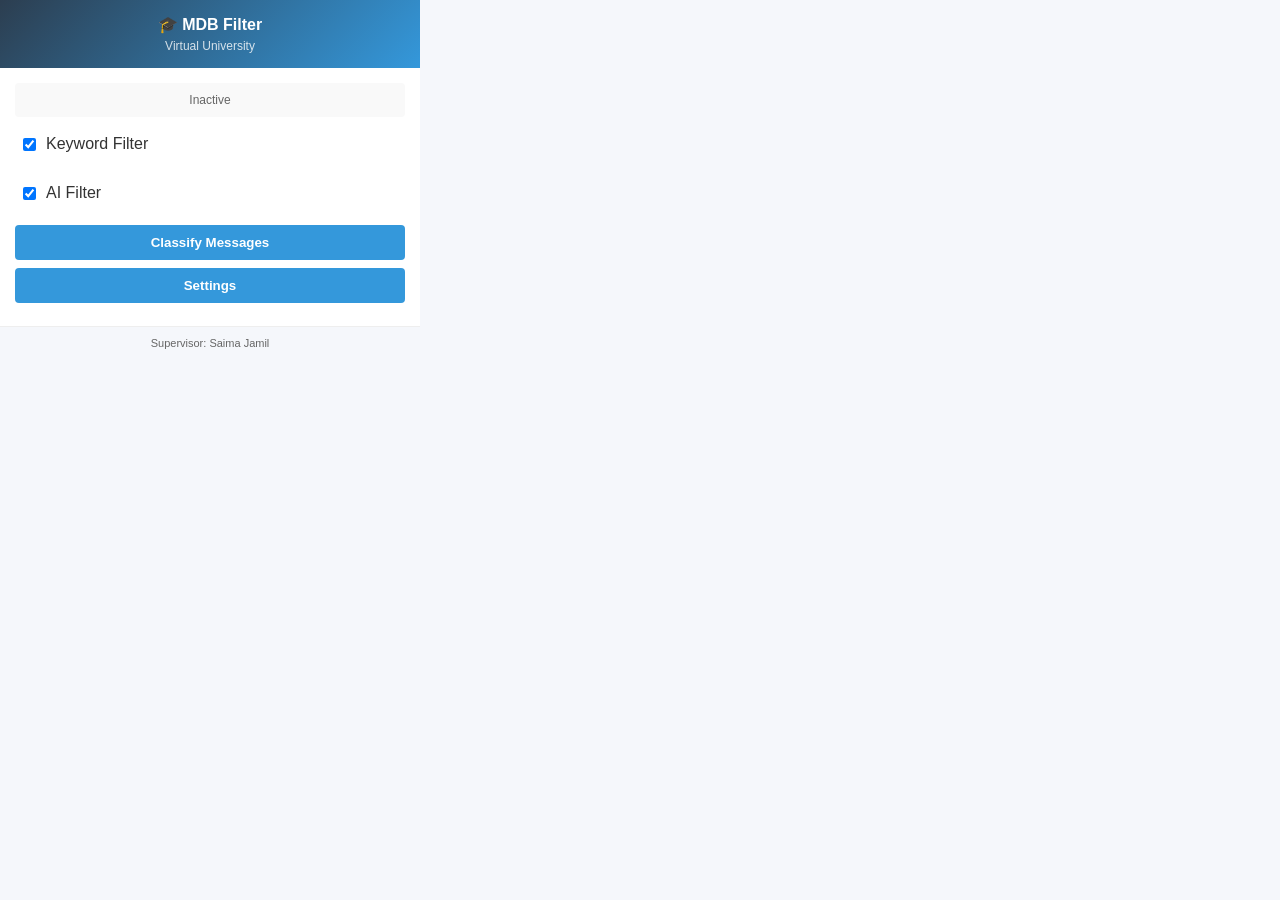
==== browser-extension/popup.html @ 7b4e1167 "conit" ====
<!--
Popup HTML for Chrome Extension
Provides quick access to filtering controls and page results
-->
<!DOCTYPE html>
<html>
<head>
    <style>
        * {
            margin: 0;
            padding: 0;
            box-sizing: border-box;
        }

        body {
            width: 420px;
            font-family: 'Segoe UI', Tahoma, Geneva, Verdana, sans-serif;
            background: #f5f7fb;
            color: #333;
        }

        .popup-header {
            background: linear-gradient(135deg, #2c3e50 0%, #3498db 100%);
            color: white;
            padding: 15px;
            text-align: center;
        }

        .popup-header h1 {
            font-size: 16px;
            margin-bottom: 5px;
        }

        .popup-header p {
            font-size: 12px;
            opacity: 0.8;
        }

        .popup-content {
            padding: 15px;
            background: white;
            max-height: 560px;
            overflow-y: auto;
        }

        .control-group {
            margin-bottom: 15px;
        }

        .control-group label {
            display: flex;
            align-items: center;
            padding: 8px;
            border-radius: 4px;
            cursor: pointer;
            transition: background 0.2s;
        }

        .control-group label:hover {
            background: #f0f0f0;
        }

        .control-group input[type="checkbox"] {
            margin-right: 10px;
            cursor: pointer;
        }

        .status {
            background: #f9f9f9;
            padding: 10px;
            border-radius: 4px;
            font-size: 12px;
            margin-bottom: 10px;
            text-align: center;
            color: #666;
        }

        .status.active {
            background: #d4edda;
            color: #155724;
        }

        #results {
            display: none;
            margin-top: 12px;
            padding: 12px;
            border: 1px solid #e1e7ef;
            border-radius: 6px;
            background: #f9fbfd;
        }

        .results-title {
            margin: 10px 0;
            padding-bottom: 6px;
            border-bottom: 2px solid #3498db;
            color: #2c3e50;
            font-size: 13px;
            font-weight: bold;
        }

        .stats-grid {
            display: grid;
            grid-template-columns: 1fr 1fr 1fr;
            gap: 8px;
        }

        .stat-box {
            padding: 9px;
            border: 1px solid #e1e7ef;
            border-radius: 5px;
            background: white;
            text-align: center;
        }

        .stat-box.academic {
            border-top: 4px solid #28a745;
        }

        .stat-box.non-academic {
            border-top: 4px solid #dc3545;
        }

        .stat-label {
            color: #667085;
            font-size: 10px;
        }

        .stat-value {
            margin-top: 4px;
            color: #1f2937;
            font-size: 17px;
            font-weight: bold;
        }

        .stat-percent {
            color: #98a2b3;
            font-size: 10px;
        }

        #messagesList {
            max-height: 220px;
            overflow-y: auto;
        }

        .message-item {
            margin-bottom: 8px;
            padding: 8px;
            border-left: 4px solid #98a2b3;
            border-radius: 5px;
            background: white;
        }

        .message-item.academic {
            border-left-color: #28a745;
            background: #f2fbf5;
        }

        .message-item.non-academic {
            border-left-color: #dc3545;
            background: #fff5f5;
        }

        .badge-inline {
            display: inline-block;
            margin-bottom: 5px;
            padding: 3px 6px;
            border-radius: 3px;
            font-size: 10px;
            font-weight: bold;
        }

        .badge-inline.academic {
            background: #d4edda;
            color: #155724;
        }

        .badge-inline.non-academic {
            background: #f8d7da;
            color: #721c24;
        }

        .message-text {
            color: #475467;
            font-size: 11px;
            line-height: 1.4;
            word-break: break-word;
        }

        .more-messages {
            padding: 8px;
            color: #667085;
            font-size: 11px;
            font-style: italic;
            text-align: center;
        }

        button {
            width: 100%;
            padding: 10px;
            margin-bottom: 8px;
            border: none;
            border-radius: 4px;
            background: #3498db;
            color: white;
            cursor: pointer;
            font-weight: bold;
            transition: background 0.2s;
        }

        button:hover {
            background: #2980b9;
        }

        .popup-footer {
            padding: 10px;
            text-align: center;
            font-size: 11px;
            color: #666;
            border-top: 1px solid #eee;
        }
    </style>
</head>
<body>
    <div class="popup-header">
        <h1>🎓 MDB Filter</h1>
        <p>Virtual University</p>
    </div>

    <div class="popup-content">
        <div class="status" id="status">Inactive</div>

        <div class="control-group">
            <label>
                <input type="checkbox" id="keywordFilter" checked>
                <span>Keyword Filter</span>
            </label>
        </div>

        <div class="control-group">
            <label>
                <input type="checkbox" id="aiFilter" checked>
                <span>AI Filter</span>
            </label>
        </div>

        <button id="classifyBtn">Classify Messages</button>
        <button id="settingsBtn">Settings</button>

        <div id="results">
            <div class="results-title">Analysis Results</div>

            <div class="stats-grid">
                <div class="stat-box">
                    <div class="stat-label">Total</div>
                    <div class="stat-value" id="totalCount">0</div>
                </div>

                <div class="stat-box academic">
                    <div class="stat-label">Academic</div>
                    <div class="stat-value" id="academicCount">0</div>
                    <div class="stat-percent"><span id="academicPercent">0</span>%</div>
                </div>

                <div class="stat-box non-academic">
                    <div class="stat-label">Non-Academic</div>
                    <div class="stat-value" id="nonAcademicCount">0</div>
                    <div class="stat-percent"><span id="nonAcademicPercent">0</span>%</div>
                </div>
            </div>

            <div class="results-title">Found Text</div>
            <div id="messagesList"></div>
        </div>
    </div>

    <div class="popup-footer">
        <p>Supervisor: Saima Jamil</p>
    </div>

    <script src="popup.js"></script>
</body>
</html>
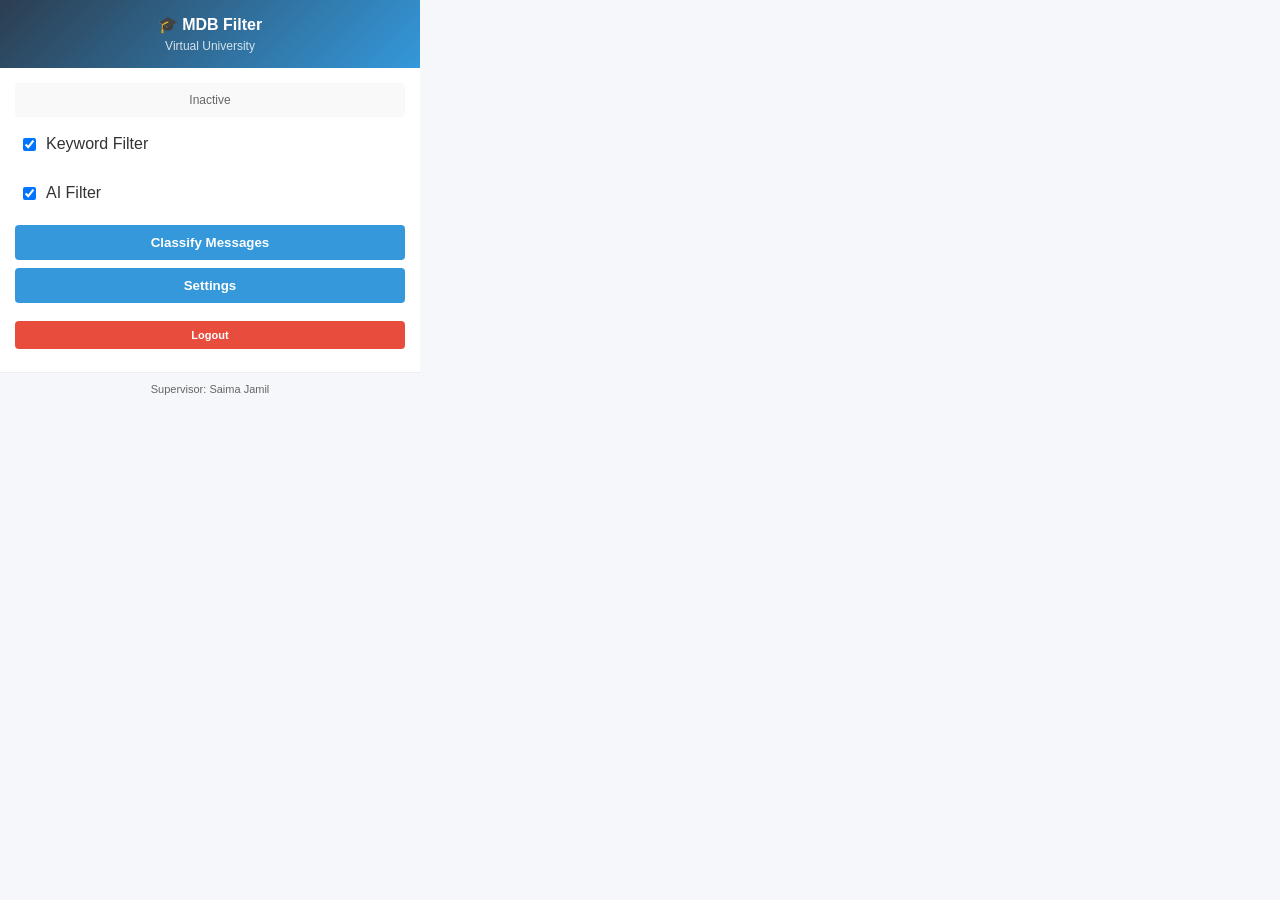
==== commit d9ac72dd: "ald" ====
--- a/browser-extension/popup.html
+++ b/browser-extension/popup.html
@@ -218,6 +218,103 @@
             color: #666;
             border-top: 1px solid #eee;
         }
+
+        #loginSection {
+            display: none;
+        }
+
+        #mainContent {
+            display: block;
+        }
+
+        .login-form {
+            display: flex;
+            flex-direction: column;
+        }
+
+        .form-group {
+            margin-bottom: 12px;
+        }
+
+        .form-group label {
+            display: block;
+            margin-bottom: 4px;
+            font-size: 12px;
+            font-weight: 500;
+            color: #333;
+        }
+
+        .form-group input {
+            width: 100%;
+            padding: 8px;
+            border: 1px solid #ddd;
+            border-radius: 4px;
+            font-size: 12px;
+            box-sizing: border-box;
+        }
+
+        .form-group input:focus {
+            outline: none;
+            border-color: #3498db;
+            box-shadow: 0 0 4px rgba(52, 152, 219, 0.3);
+        }
+
+        #loginBtn {
+            width: 100%;
+            padding: 10px;
+            background: #3498db;
+            color: white;
+            border: none;
+            border-radius: 4px;
+            font-weight: bold;
+            cursor: pointer;
+            font-size: 12px;
+        }
+
+        #loginBtn:hover {
+            background: #2980b9;
+        }
+
+        #logoutBtn {
+            width: 100%;
+            padding: 8px;
+            background: #e74c3c;
+            color: white;
+            border: none;
+            border-radius: 4px;
+            font-weight: bold;
+            cursor: pointer;
+            font-size: 11px;
+            margin-top: 10px;
+        }
+
+        #logoutBtn:hover {
+            background: #c0392b;
+        }
+
+        .login-error {
+            background: #f8d7da;
+            border: 1px solid #f5c6cb;
+            color: #721c24;
+            padding: 10px;
+            border-radius: 4px;
+            margin-bottom: 10px;
+            font-size: 12px;
+        }
+
+        .login-header {
+            text-align: center;
+            margin-bottom: 15px;
+        }
+
+        .user-info {
+            background: #e8f4f8;
+            padding: 10px;
+            border-radius: 4px;
+            margin-bottom: 10px;
+            font-size: 11px;
+            text-align: center;
+        }
     </style>
 </head>
 <body>
@@ -226,8 +323,32 @@
         <p>Virtual University</p>
     </div>
 
-    <div class="popup-content">
+    <!-- Login Section -->
+    <div id="loginSection" class="popup-content">
+        <div class="login-header">
+            <h2 style="font-size: 14px; color: #333; margin-bottom: 10px;">Sign In Required</h2>
+        </div>
+        <div id="loginError" class="login-error" style="display: none;"></div>
+        <form class="login-form" id="loginForm">
+            <div class="form-group">
+                <label for="username">Username:</label>
+                <input type="text" id="username" name="username" required placeholder="Enter your username">
+            </div>
+            <div class="form-group">
+                <label for="password">Password:</label>
+                <input type="password" id="password" name="password" required placeholder="Enter your password">
+            </div>
+            <button type="submit" id="loginBtn">Sign In</button>
+        </form>
+    </div>
+
+    <!-- Main Content Section -->
+    <div id="mainContent" class="popup-content">
         <div class="status" id="status">Inactive</div>
+
+        <div class="user-info" id="userInfo" style="display: none;">
+            Logged in as: <strong id="loggedInUser"></strong>
+        </div>
 
         <div class="control-group">
             <label>
@@ -271,6 +392,8 @@
             <div class="results-title">Found Text</div>
             <div id="messagesList"></div>
         </div>
+
+        <button id="logoutBtn">Logout</button>
     </div>
 
     <div class="popup-footer">
